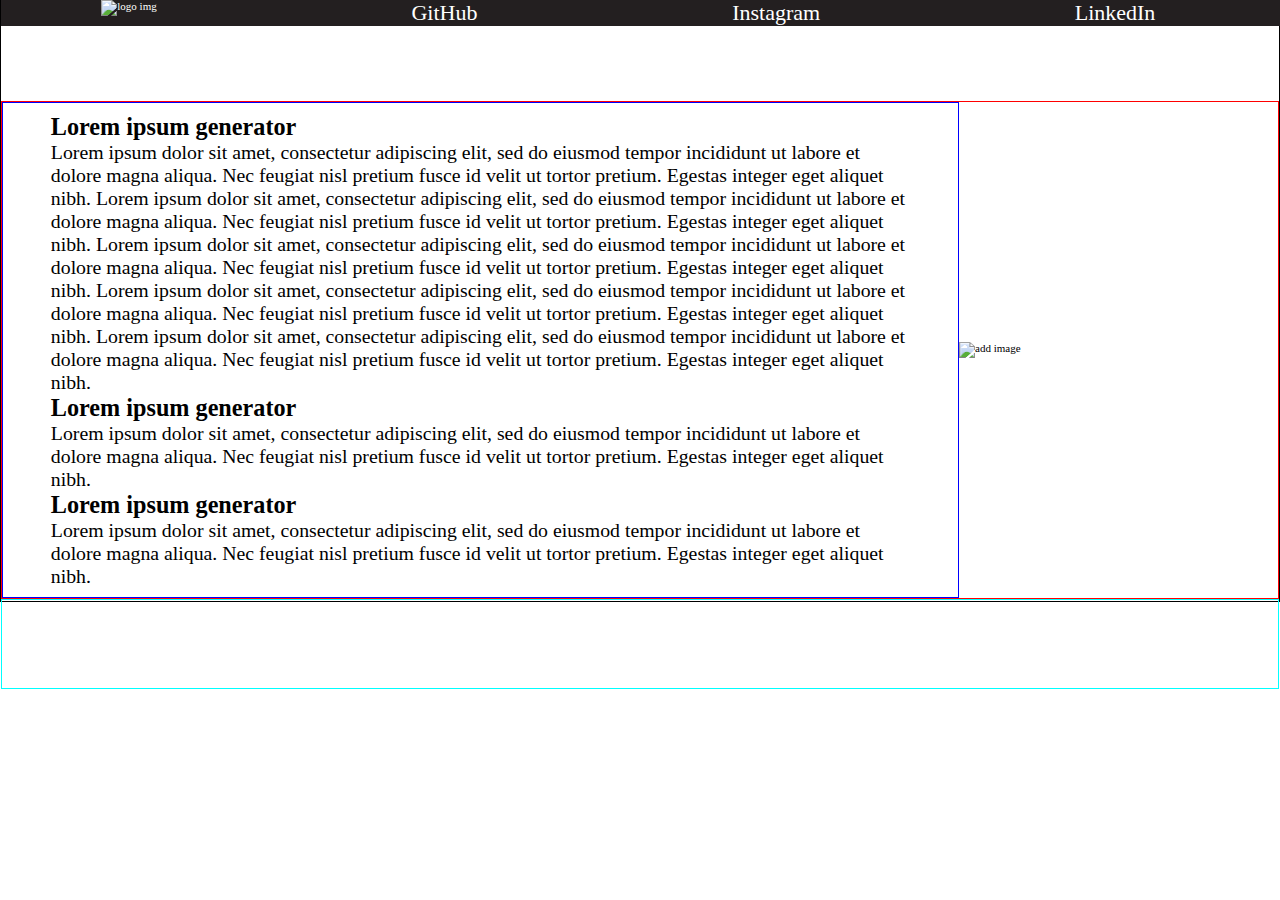
==== Codo_a_codo_23548/Practica/capitulo_grid/index.html @ a5dd3987 "only grid page" ====
<!DOCTYPE html>
<html>
	<head>
		<meta charset="utf-8">
		<title></title>
		<link rel="stylesheet" href="index.css">
		<meta name="viewport" content="
		width=device-width,
		initial-scale=1.0,
		">
		<!-- menu icon -->
		<link rel="stylesheet" href="https://fonts.googleapis.com/css2?family=Material+Symbols+Outlined:opsz,wght,FILL,GRAD@20..48,100..700,0..1,-50..200" />
		<!-- github icon -->
		<script src="https://code.iconify.design/iconify-icon/1.0.7/iconify-icon.min.js"></script>
		<script src="https://code.iconify.design/iconify-icon/1.0.7/iconify-icon.min.js"></script>
		<!-- instagram icon -->
		<script src="https://code.iconify.design/iconify-icon/1.0.7/iconify-icon.min.js"></script>
		<!-- linkedin icon -->
	</head><script src="https://code.iconify.design/iconify-icon/1.0.7/iconify-icon.min.js"></script>
	<body>
		<div id="grid_container">
			<div id="header" class="grid_item">
				<img src="https://www.stickers-factory.com/media/catalog/product/cache/1/image/1000x/040ec09b1e35df139433887a97daa66f/0/8/08761_00.png" alt="logo img" id="header_logo">
				<ul id="header_nav">
							<li class="header_nav_i"><a><iconify-icon icon="teenyicons:github-outline"></iconify-icon><span>GitHub</span></a></li>
							<li class="header_nav_i"><a><iconify-icon icon="mdi:instagram"></iconify-icon><span>Instagram</span></a></li>
							<li class="header_nav_i"><a><iconify-icon icon="mdi:linkedin"></iconify-icon><span>LinkedIn</span></a></li>
				</ul>
				<div id="dropdown_menu">
					<span class="material-symbols-outlined">menu</span>
					<div id="dropdown_content">
						<ul id="dropdown_list">
							<li><a><iconify-icon icon="teenyicons:github-outline"></iconify-icon><p>GitHub</p></a></li>
							<li><a><iconify-icon icon="mdi:instagram"></iconify-icon><p>Instagram</p></a></li>
							<li><a><iconify-icon icon="mdi:linkedin"></iconify-icon><p>LinkedIn</p></a></li>
						</ul>
					</div>
				</div>
			</div>
			<div id="body">			
				<div id="main">
					<h2>
						Lorem ipsum generator
					</h2>
					<p>
						Lorem ipsum dolor sit amet, consectetur adipiscing elit, sed do eiusmod tempor incididunt ut labore et dolore magna aliqua. Nec feugiat nisl pretium fusce id velit ut tortor pretium. Egestas integer eget aliquet nibh.
						Lorem ipsum dolor sit amet, consectetur adipiscing elit, sed do eiusmod tempor incididunt ut labore et dolore magna aliqua. Nec feugiat nisl pretium fusce id velit ut tortor pretium. Egestas integer eget aliquet nibh.
						Lorem ipsum dolor sit amet, consectetur adipiscing elit, sed do eiusmod tempor incididunt ut labore et dolore magna aliqua. Nec feugiat nisl pretium fusce id velit ut tortor pretium. Egestas integer eget aliquet nibh.
						Lorem ipsum dolor sit amet, consectetur adipiscing elit, sed do eiusmod tempor incididunt ut labore et dolore magna aliqua. Nec feugiat nisl pretium fusce id velit ut tortor pretium. Egestas integer eget aliquet nibh.
						Lorem ipsum dolor sit amet, consectetur adipiscing elit, sed do eiusmod tempor incididunt ut labore et dolore magna aliqua. Nec feugiat nisl pretium fusce id velit ut tortor pretium. Egestas integer eget aliquet nibh.
					</p>
					<h2>
						Lorem ipsum generator
					</h2>
					<p>
						Lorem ipsum dolor sit amet, consectetur adipiscing elit, sed do eiusmod tempor incididunt ut labore et dolore magna aliqua. Nec feugiat nisl pretium fusce id velit ut tortor pretium. Egestas integer eget aliquet nibh.
					</p>
					<h2>
						Lorem ipsum generator
					</h2>
					<p>
						Lorem ipsum dolor sit amet, consectetur adipiscing elit, sed do eiusmod tempor incididunt ut labore et dolore magna aliqua. Nec feugiat nisl pretium fusce id velit ut tortor pretium. Egestas integer eget aliquet nibh.
					</p>
				</div>
				<div id="adds">
					<picture id="adds_img">
						<source media="(max-width:485px)" srcset="https://cdn.futura-sciences.com/cdn-cgi/image/width=1520,quality=50,format=auto/sources/images/ocean-coraux.jpg">
						<img
							src="https://images-wixmp-ed30a86b8c4ca887773594c2.wixmp.com/f/e5ae09b0-a69f-4795-a0e8-6cb6a65ebd31/d98fi5q-224d5de9-0672-41df-a5cc-247d33d87484.jpg/v1/fit/w_828,h_1270,q_70,strp/2_underwater_hd_2k_vertical_image_by_mattiamc_d98fi5q-414w-2x.jpg?token=eyJ0eXAiOiJKV1QiLCJhbGciOiJIUzI1NiJ9.[base64].Nn07sM-lzG16fPq98_19-b7x9fcmEAEmaZRawcbPBEQ"
							alt="add image"
						>
					</picture>
				</div>
			</div>
			<div id="footer"></div>
			</div>
		</div>
	</body>
</html>
---- Codo_a_codo_23548/Practica/capitulo_grid/index.css ----
/*menu icon*/
.material-symbols-outlined {
  font-variation-settings:
  'FILL' 0,
  'wght' 400,
  'GRAD' 0,
  'opsz' 24
}

:root{
	--black:rgb(35,31,32);
	--gray:rgb(135,131,132);
	--lightblue:rgb(0,174,239);
	
	font-size:11px;
	--title:2.8rem;
	--subtitle:2.2rem;
	--btn:2rem;
	--p:1.8rem;
}

*{
	margin:0;
	padding:0;
	box-sizing:border-box;
}

body{
	position:relative;
	overflow:scroll;
}

#grid_container{
	display:grid;
	grid-template-areas:'header'
						'body'
						'footer';
	grid-template-rows:100px auto 15%;
	grid-template-columns:100%;
	border:1px solid black;
}
#header {
    grid-area: header;
	
    display: grid;
    grid-gap: 0 2%;
    grid-template-columns: 20% auto;
    grid-template-rows: 100%;
    align-content: center;
    align-items: baseline;
	
    background-color: var(--black);
    color: white;
	
	width:100vw;
	max-height: 100px;
	position:fixed;
	top:0;
}
#header_logo{
	height:100%;
	margin:auto;
}

#header_nav {
	display:grid;
	grid-template-columns:auto auto auto;
	grid-template-rows:auto;
	list-style:none;
	margin:auto 0;
}

a{
	font-size:var(--btn);
}

.header_nav_i a{
	display:grid;
	grid-template-columns:auto auto;
	justify-content:center;
	align-content:center;
	align-items:center;
	grid-gap:1%;
}

.header_nav_i a:active{
	color:var(--lightblue);
}

iconify-icon{
	font-size:2rem;
}

#dropdown_menu{
	margin:auto;
	display:none;
}

#dropdown_content {
    position: absolute;
    z-index: 1;
    right: 2%;
    top: 4%;
	min-width: 150px;
	background-color:var(--black);
	display:none;
}

#dropdown_list {
    list-style: none;
    display: grid;
    grid-gap: 5%;
    align-content: center;
    align-items: center;
    justify-items: start;
}

#dropdown_list li {
    border-radius: 10px;
    background-color: var(--gray);
    width: 100%;
	box-shadow: 0px 8px 16px 0px rgba(0,0,0,0.2);
    border: 1px solid var(--black);
}

#dropdown_list li a {
	display:grid;
	align-items:center;
	grid-template-columns:25% auto;
	background-color:var(--lightblue);
	border:1px solid var(--black);
	border-radius:10px;
	width:90%;
}

#dropdown_list li a:active{
	border:1px solid white;
	background-color:var(--black);
	width:100%;
}

#dropdown_menu:hover{
	& #dropdown_content{
		display:grid;
	}
}

#body{
	grid-area:body;
	border:1px solid red;
	display:grid;
	grid-template-areas:'main adds';
	grid-template-columns:75% auto;
	grid-template-rows:100%;
}

#main{
	grid-area:main;
	border:1px solid blue;
	padding:1% 5%;
}

#main h2{
	font-size:var(--subtitle);;
}

#main p{
	font-size:var(--p);;
}

#adds{
	grid-area:adds;
	display:grid;
	align-items:stretch;
}

#adds picture {
	height:100%;
	display:grid;
	align-items:stretch;
}

#adds picture img{
	width:100%;
	height:auto;
}

#footer{
	grid-area:footer;
	border:1px solid cyan;
}

@media screen and (max-width:485px){
	#header{
		grid-template-columns:50% 50%;
		grid-template-rows:100%;
	}
	#header_nav{
		display:none;
	}
	#dropdown_menu{
		display:block;
	}
	#body{
		grid-template-rows:auto 100px;
		grid-template-columns:100%;
	}
}
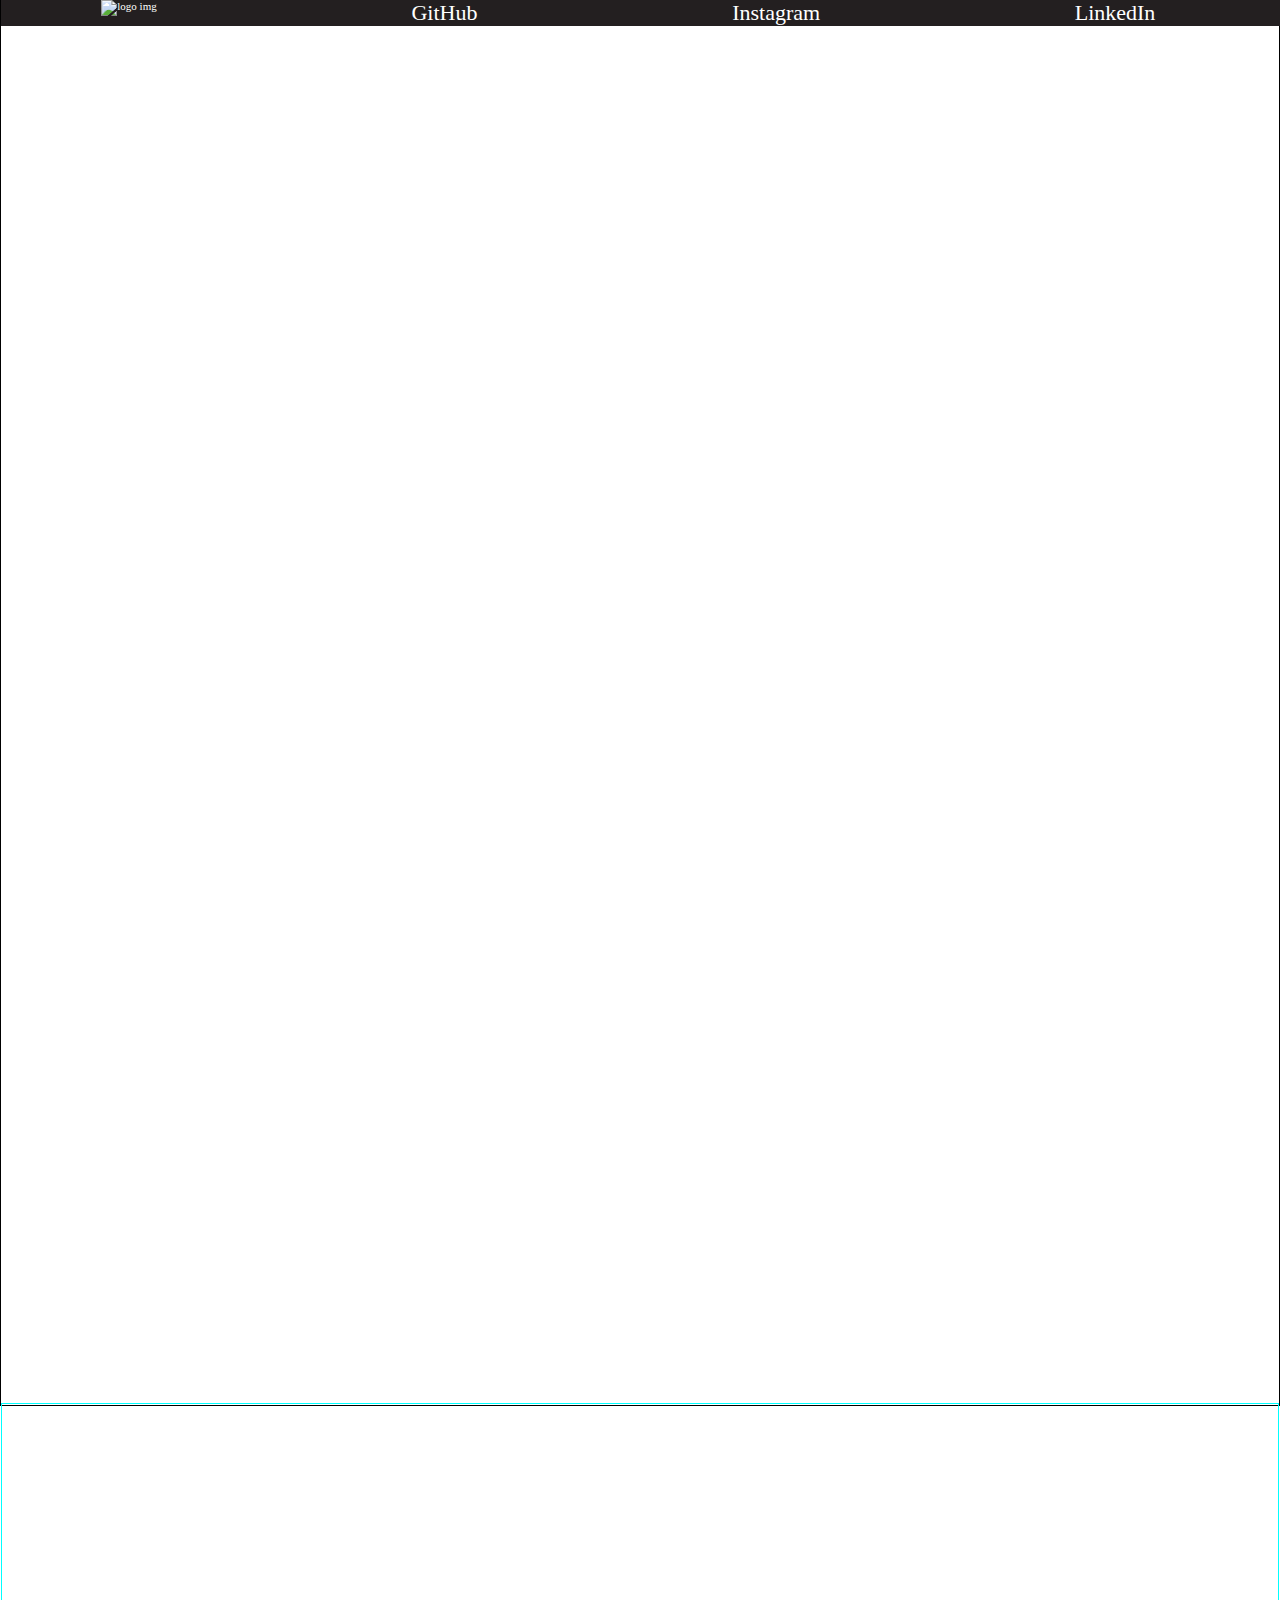
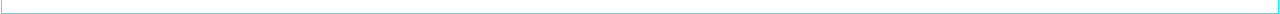
==== commit 12b3daa2: "grid webpage" ====
--- a/Codo_a_codo_23548/Practica/capitulo_grid/index.html
+++ b/Codo_a_codo_23548/Practica/capitulo_grid/index.html
@@ -37,40 +37,53 @@
 					</div>
 				</div>
 			</div>
-			<div id="body">			
+			<div id="body">
 				<div id="main">
-					<h2>
-						Lorem ipsum generator
-					</h2>
-					<p>
-						Lorem ipsum dolor sit amet, consectetur adipiscing elit, sed do eiusmod tempor incididunt ut labore et dolore magna aliqua. Nec feugiat nisl pretium fusce id velit ut tortor pretium. Egestas integer eget aliquet nibh.
-						Lorem ipsum dolor sit amet, consectetur adipiscing elit, sed do eiusmod tempor incididunt ut labore et dolore magna aliqua. Nec feugiat nisl pretium fusce id velit ut tortor pretium. Egestas integer eget aliquet nibh.
-						Lorem ipsum dolor sit amet, consectetur adipiscing elit, sed do eiusmod tempor incididunt ut labore et dolore magna aliqua. Nec feugiat nisl pretium fusce id velit ut tortor pretium. Egestas integer eget aliquet nibh.
-						Lorem ipsum dolor sit amet, consectetur adipiscing elit, sed do eiusmod tempor incididunt ut labore et dolore magna aliqua. Nec feugiat nisl pretium fusce id velit ut tortor pretium. Egestas integer eget aliquet nibh.
-						Lorem ipsum dolor sit amet, consectetur adipiscing elit, sed do eiusmod tempor incididunt ut labore et dolore magna aliqua. Nec feugiat nisl pretium fusce id velit ut tortor pretium. Egestas integer eget aliquet nibh.
-					</p>
-					<h2>
-						Lorem ipsum generator
-					</h2>
-					<p>
-						Lorem ipsum dolor sit amet, consectetur adipiscing elit, sed do eiusmod tempor incididunt ut labore et dolore magna aliqua. Nec feugiat nisl pretium fusce id velit ut tortor pretium. Egestas integer eget aliquet nibh.
-					</p>
-					<h2>
-						Lorem ipsum generator
-					</h2>
-					<p>
-						Lorem ipsum dolor sit amet, consectetur adipiscing elit, sed do eiusmod tempor incididunt ut labore et dolore magna aliqua. Nec feugiat nisl pretium fusce id velit ut tortor pretium. Egestas integer eget aliquet nibh.
-					</p>
+					<div id="main_content">
+						<div class="text_container">
+							<h2>
+								Lorem ipsum generator
+							</h2>
+							<p>
+								Lorem ipsum dolor sit amet, consectetur adipiscing elit, sed do eiusmod tempor incididunt ut labore et dolore magna aliqua. Nec feugiat nisl pretium fusce id velit ut tortor pretium. Egestas integer eget aliquet nibh.
+								Lorem ipsum dolor sit amet, consectetur adipiscing elit, sed do eiusmod tempor incididunt ut labore et dolore magna aliqua. Nec feugiat nisl pretium fusce id velit ut tortor pretium. Egestas integer eget aliquet nibh.
+								Lorem ipsum dolor sit amet, consectetur adipiscing elit, sed do eiusmod tempor incididunt ut labore et dolore magna aliqua. Nec feugiat nisl pretium fusce id velit ut tortor pretium. Egestas integer eget aliquet nibh.
+								Lorem ipsum dolor sit amet, consectetur adipiscing elit, sed do eiusmod tempor incididunt ut labore et dolore magna aliqua. Nec feugiat nisl pretium fusce id velit ut tortor pretium. Egestas integer eget aliquet nibh.
+								Lorem ipsum dolor sit amet, consectetur adipiscing elit, sed do eiusmod tempor incididunt ut labore et dolore magna aliqua. Nec feugiat nisl pretium fusce id velit ut tortor pretium. Egestas integer eget aliquet nibh.
+							</p>
+						</div>
+						
+						<div class="text_container">
+							<h2>
+								Lorem ipsum generator
+							</h2>
+							<p>
+								Lorem ipsum dolor sit amet, consectetur adipiscing elit, sed do eiusmod tempor incididunt ut labore et dolore magna aliqua. Nec feugiat nisl pretium fusce id velit ut tortor pretium. Egestas integer eget aliquet nibh.
+								Lorem ipsum dolor sit amet, consectetur adipiscing elit, sed do eiusmod tempor incididunt ut labore et dolore magna aliqua. Nec feugiat nisl pretium fusce id velit ut tortor pretium. Egestas integer eget aliquet nibh.
+								Lorem ipsum dolor sit amet, consectetur adipiscing elit, sed do eiusmod tempor incididunt ut labore et dolore magna aliqua. Nec feugiat nisl pretium fusce id velit ut tortor pretium. Egestas integer eget aliquet nibh.
+								Lorem ipsum dolor sit amet, consectetur adipiscing elit, sed do eiusmod tempor incididunt ut labore et dolore magna aliqua. Nec feugiat nisl pretium fusce id velit ut tortor pretium. Egestas integer eget aliquet nibh.
+								Lorem ipsum dolor sit amet, consectetur adipiscing elit, sed do eiusmod tempor incididunt ut labore et dolore magna aliqua. Nec feugiat nisl pretium fusce id velit ut tortor pretium. Egestas integer eget aliquet nibh.
+								Lorem ipsum dolor sit amet, consectetur adipiscing elit, sed do eiusmod tempor incididunt ut labore et dolore magna aliqua. Nec feugiat nisl pretium fusce id velit ut tortor pretium. Egestas integer eget aliquet nibh.
+								Lorem ipsum dolor sit amet, consectetur adipiscing elit, sed do eiusmod tempor incididunt ut labore et dolore magna aliqua. Nec feugiat nisl pretium fusce id velit ut tortor pretium. Egestas integer eget aliquet nibh.
+								Lorem ipsum dolor sit amet, consectetur adipiscing elit, sed do eiusmod tempor incididunt ut labore et dolore magna aliqua. Nec feugiat nisl pretium fusce id velit ut tortor pretium. Egestas integer eget aliquet nibh.
+								Lorem ipsum dolor sit amet, consectetur adipiscing elit, sed do eiusmod tempor incididunt ut labore et dolore magna aliqua. Nec feugiat nisl pretium fusce id velit ut tortor pretium. Egestas integer eget aliquet nibh.
+								Lorem ipsum dolor sit amet, consectetur adipiscing elit, sed do eiusmod tempor incididunt ut labore et dolore magna aliqua. Nec feugiat nisl pretium fusce id velit ut tortor pretium. Egestas integer eget aliquet nibh.
+								Lorem ipsum dolor sit amet, consectetur adipiscing elit, sed do eiusmod tempor incididunt ut labore et dolore magna aliqua. Nec feugiat nisl pretium fusce id velit ut tortor pretium. Egestas integer eget aliquet nibh.
+								Lorem ipsum dolor sit amet, consectetur adipiscing elit, sed do eiusmod tempor incididunt ut labore et dolore magna aliqua. Nec feugiat nisl pretium fusce id velit ut tortor pretium. Egestas integer eget aliquet nibh.
+							</p>
+						</div>
+						
+						<div class="text_container">
+							<h2>
+								Lorem ipsum generator
+							</h2>
+							<p>
+								Lorem ipsum dolor sit amet, consectetur adipiscing elit, sed do eiusmod tempor incididunt ut labore et dolore magna aliqua. Nec feugiat nisl pretium fusce id velit ut tortor pretium. Egestas integer eget aliquet nibh.
+							</p>
+						</div>
+					</div>
 				</div>
-				<div id="adds">
-					<picture id="adds_img">
-						<source media="(max-width:485px)" srcset="https://cdn.futura-sciences.com/cdn-cgi/image/width=1520,quality=50,format=auto/sources/images/ocean-coraux.jpg">
-						<img
-							src="https://images-wixmp-ed30a86b8c4ca887773594c2.wixmp.com/f/e5ae09b0-a69f-4795-a0e8-6cb6a65ebd31/d98fi5q-224d5de9-0672-41df-a5cc-247d33d87484.jpg/v1/fit/w_828,h_1270,q_70,strp/2_underwater_hd_2k_vertical_image_by_mattiamc_d98fi5q-414w-2x.jpg?token=eyJ0eXAiOiJKV1QiLCJhbGciOiJIUzI1NiJ9.[base64].Nn07sM-lzG16fPq98_19-b7x9fcmEAEmaZRawcbPBEQ"
-							alt="add image"
-						>
-					</picture>
-				</div>
+				<div id="adds"></div>
 			</div>
 			<div id="footer"></div>
 			</div>
--- a/Codo_a_codo_23548/Practica/capitulo_grid/index.css
+++ b/Codo_a_codo_23548/Practica/capitulo_grid/index.css
@@ -40,8 +40,9 @@
 	border:1px solid black;
 }
 #header {
+	position:relative;
+	z-index:1;
     grid-area: header;
-	
     display: grid;
     grid-gap: 0 2%;
     grid-template-columns: 20% auto;
@@ -147,42 +148,70 @@
 
 #body{
 	grid-area:body;
-	border:1px solid red;
 	display:grid;
 	grid-template-areas:'main adds';
 	grid-template-columns:75% auto;
 	grid-template-rows:100%;
 }
 
+#body picture img {
+	position:absolute;
+	z-index:-10;
+	height:auto;
+	width:100%;
+}
+
 #main{
+	position:relative;
 	grid-area:main;
-	border:1px solid blue;
-	padding:1% 5%;
-}
-
-#main h2{
+	color:white;
+}
+
+#main:before {
+  content: ' ';
+  display: block;
+  position: absolute;
+  left: 0;
+  top: 0;
+  width: 100%;
+  height: 100%;
+  background-image: url('https://assets.digitalocean.com/labs/images/community_bg.png');
+  background-repeat: no-repeat;
+  background-position: 50% 0%;
+  background-size: cover;
+  z-index:-10;
+}
+
+#main_content {
+  position: relative;
+  padding:1% 5%;
+}
+
+.text_container{
+	margin:5% 0;
+}
+
+.text_container p{
+	margin-top:5%;
+}
+
+#main_content h2{
 	font-size:var(--subtitle);;
 }
 
-#main p{
-	font-size:var(--p);;
-}
+#main_content p{
+	font-size:var(--p);
+}
+
 
 #adds{
 	grid-area:adds;
 	display:grid;
 	align-items:stretch;
-}
-
-#adds picture {
-	height:100%;
-	display:grid;
-	align-items:stretch;
-}
-
-#adds picture img{
-	width:100%;
-	height:auto;
+	background-image:url("https://images-wixmp-ed30a86b8c4ca887773594c2.wixmp.com/f/e5ae09b0-a69f-4795-a0e8-6cb6a65ebd31/d98fi5q-224d5de9-0672-41df-a5cc-247d33d87484.jpg/v1/fit/w_828,h_1270,q_70,strp/2_underwater_hd_2k_vertical_image_by_mattiamc_d98fi5q-414w-2x.jpg?token=eyJ0eXAiOiJKV1QiLCJhbGciOiJIUzI1NiJ9.[base64].Nn07sM-lzG16fPq98_19-b7x9fcmEAEmaZRawcbPBEQ");
+	background-repeat:no-repeat;
+	background-position:50% 0;
+	background-attachment:fixed;
 }
 
 #footer{
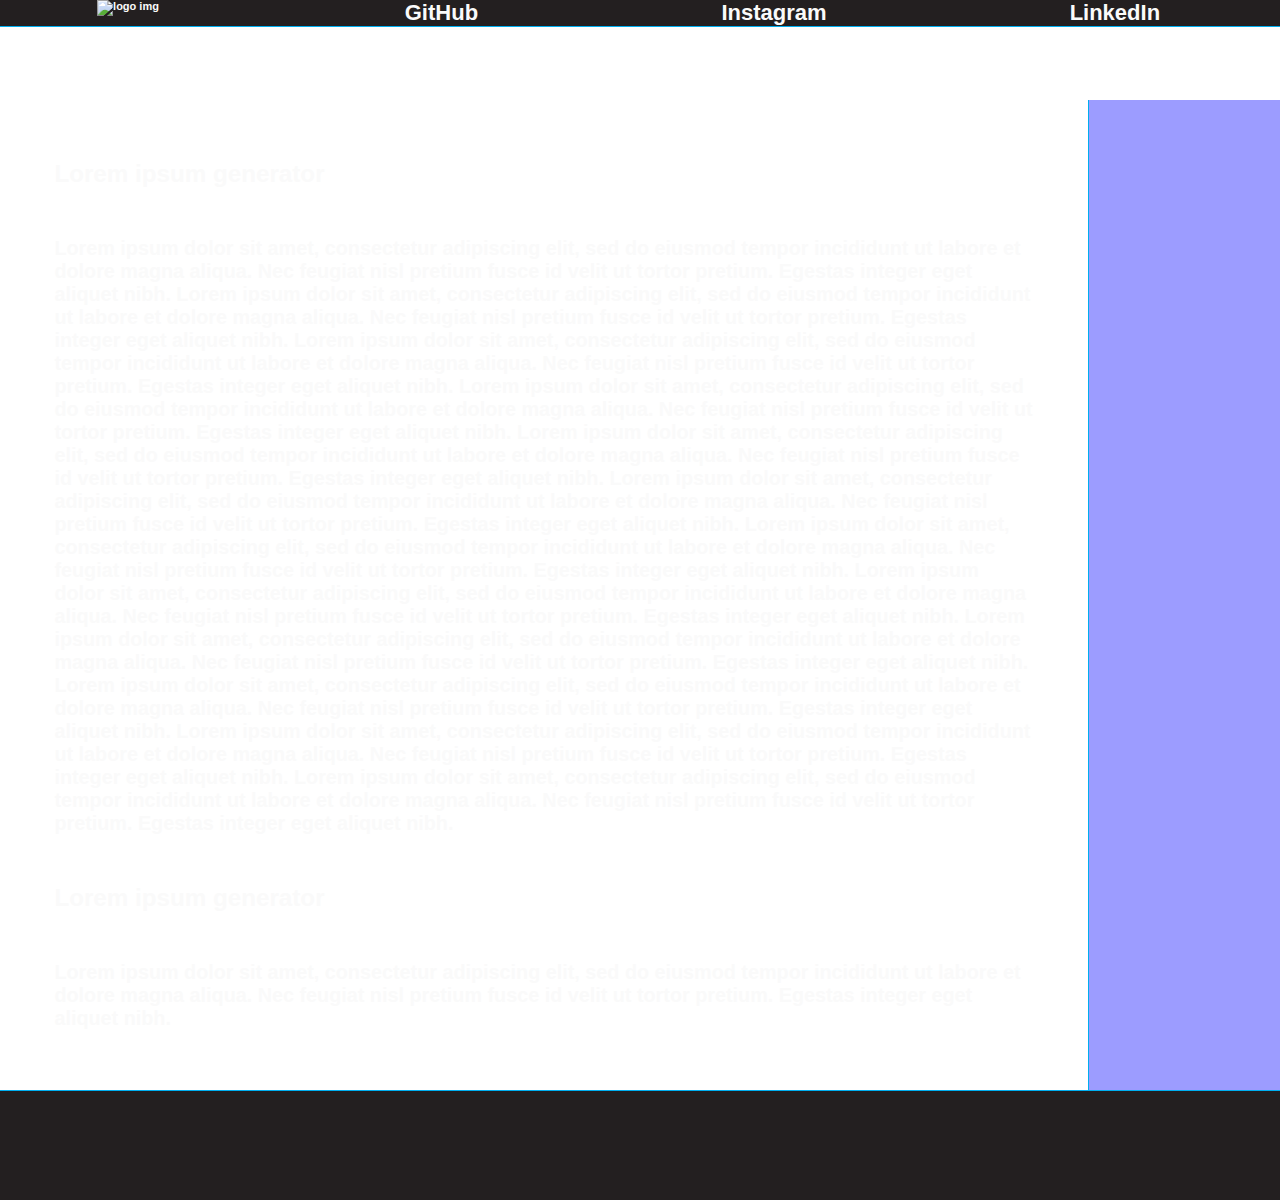
==== commit 75d4f379: "grid page" ====
--- a/Codo_a_codo_23548/Practica/capitulo_grid/index.html
+++ b/Codo_a_codo_23548/Practica/capitulo_grid/index.html
@@ -39,20 +39,7 @@
 			</div>
 			<div id="body">
 				<div id="main">
-					<div id="main_content">
-						<div class="text_container">
-							<h2>
-								Lorem ipsum generator
-							</h2>
-							<p>
-								Lorem ipsum dolor sit amet, consectetur adipiscing elit, sed do eiusmod tempor incididunt ut labore et dolore magna aliqua. Nec feugiat nisl pretium fusce id velit ut tortor pretium. Egestas integer eget aliquet nibh.
-								Lorem ipsum dolor sit amet, consectetur adipiscing elit, sed do eiusmod tempor incididunt ut labore et dolore magna aliqua. Nec feugiat nisl pretium fusce id velit ut tortor pretium. Egestas integer eget aliquet nibh.
-								Lorem ipsum dolor sit amet, consectetur adipiscing elit, sed do eiusmod tempor incididunt ut labore et dolore magna aliqua. Nec feugiat nisl pretium fusce id velit ut tortor pretium. Egestas integer eget aliquet nibh.
-								Lorem ipsum dolor sit amet, consectetur adipiscing elit, sed do eiusmod tempor incididunt ut labore et dolore magna aliqua. Nec feugiat nisl pretium fusce id velit ut tortor pretium. Egestas integer eget aliquet nibh.
-								Lorem ipsum dolor sit amet, consectetur adipiscing elit, sed do eiusmod tempor incididunt ut labore et dolore magna aliqua. Nec feugiat nisl pretium fusce id velit ut tortor pretium. Egestas integer eget aliquet nibh.
-							</p>
-						</div>
-						
+					<div id="main_content">						
 						<div class="text_container">
 							<h2>
 								Lorem ipsum generator
@@ -83,7 +70,10 @@
 						</div>
 					</div>
 				</div>
-				<div id="adds"></div>
+				<div id="adds">
+					<div id="adds_content" >
+					</div>
+				</div>
 			</div>
 			<div id="footer"></div>
 			</div>
--- a/Codo_a_codo_23548/Practica/capitulo_grid/index.css
+++ b/Codo_a_codo_23548/Practica/capitulo_grid/index.css
@@ -9,6 +9,7 @@
 
 :root{
 	--black:rgb(35,31,32);
+	--white:rgb(250,250,250);
 	--gray:rgb(135,131,132);
 	--lightblue:rgb(0,174,239);
 	
@@ -23,11 +24,11 @@
 	margin:0;
 	padding:0;
 	box-sizing:border-box;
-}
-
-body{
-	position:relative;
-	overflow:scroll;
+	font-family:sans-serif;
+	font-weight:700;
+}
+
+body{	
 }
 
 #grid_container{
@@ -37,12 +38,10 @@
 						'footer';
 	grid-template-rows:100px auto 15%;
 	grid-template-columns:100%;
-	border:1px solid black;
 }
 #header {
-	position:relative;
-	z-index:1;
     grid-area: header;
+	
     display: grid;
     grid-gap: 0 2%;
     grid-template-columns: 20% auto;
@@ -50,13 +49,15 @@
     align-content: center;
     align-items: baseline;
 	
-    background-color: var(--black);
-    color: white;
-	
-	width:100vw;
-	max-height: 100px;
+	width:100%;
+	max-height: 110px;
 	position:fixed;
 	top:0;
+	z-index:1;
+	
+	color:var(--white);
+    background-color: var(--black);
+	border-bottom:1px solid var(--lightblue);
 }
 #header_logo{
 	height:100%;
@@ -135,7 +136,7 @@
 }
 
 #dropdown_list li a:active{
-	border:1px solid white;
+	border:1px solid var(--white);
 	background-color:var(--black);
 	width:100%;
 }
@@ -150,21 +151,12 @@
 	grid-area:body;
 	display:grid;
 	grid-template-areas:'main adds';
-	grid-template-columns:75% auto;
-	grid-template-rows:100%;
-}
-
-#body picture img {
-	position:absolute;
-	z-index:-10;
-	height:auto;
-	width:100%;
+	grid-template-columns:85% auto;
 }
 
 #main{
 	position:relative;
 	grid-area:main;
-	color:white;
 }
 
 #main:before {
@@ -185,6 +177,7 @@
 #main_content {
   position: relative;
   padding:1% 5%;
+  color:var(--white);
 }
 
 .text_container{
@@ -203,20 +196,38 @@
 	font-size:var(--p);
 }
 
-
 #adds{
 	grid-area:adds;
 	display:grid;
-	align-items:stretch;
-	background-image:url("https://images-wixmp-ed30a86b8c4ca887773594c2.wixmp.com/f/e5ae09b0-a69f-4795-a0e8-6cb6a65ebd31/d98fi5q-224d5de9-0672-41df-a5cc-247d33d87484.jpg/v1/fit/w_828,h_1270,q_70,strp/2_underwater_hd_2k_vertical_image_by_mattiamc_d98fi5q-414w-2x.jpg?token=eyJ0eXAiOiJKV1QiLCJhbGciOiJIUzI1NiJ9.[base64].Nn07sM-lzG16fPq98_19-b7x9fcmEAEmaZRawcbPBEQ");
+	background-color: #0000ff63;
+	border-left:1px solid var(--lightblue);
+}
+
+#adds_content{
+	color:white;
+	height:100%;
+	width:100%;
+	display:grid;
+	
+	background-image:url("https://images.unsplash.com/photo-1556704503-4e4c76896741?ixlib=rb-4.0.3&ixid=M3wxMjA3fDB8MHxwaG90by1wYWdlfHx8fGVufDB8fHx8fA%3D%3D&auto=format&fit=crop&w=1374&q=80");
 	background-repeat:no-repeat;
-	background-position:50% 0;
-	background-attachment:fixed;
+	background-position:50% 100%;
+	background-size:cover;
+	z-index:-10;
+}
+
+#adds_content p{
+	font-size:var(--p);
 }
 
 #footer{
 	grid-area:footer;
-	border:1px solid cyan;
+	
+	max-height:110px;
+	width:100%;
+	
+	background-color:var(--black);
+	border-top:1px  solid var(--lightblue);
 }
 
 @media screen and (max-width:485px){
@@ -232,6 +243,5 @@
 	}
 	#body{
 		grid-template-rows:auto 100px;
-		grid-template-columns:100%;
 	}
 }